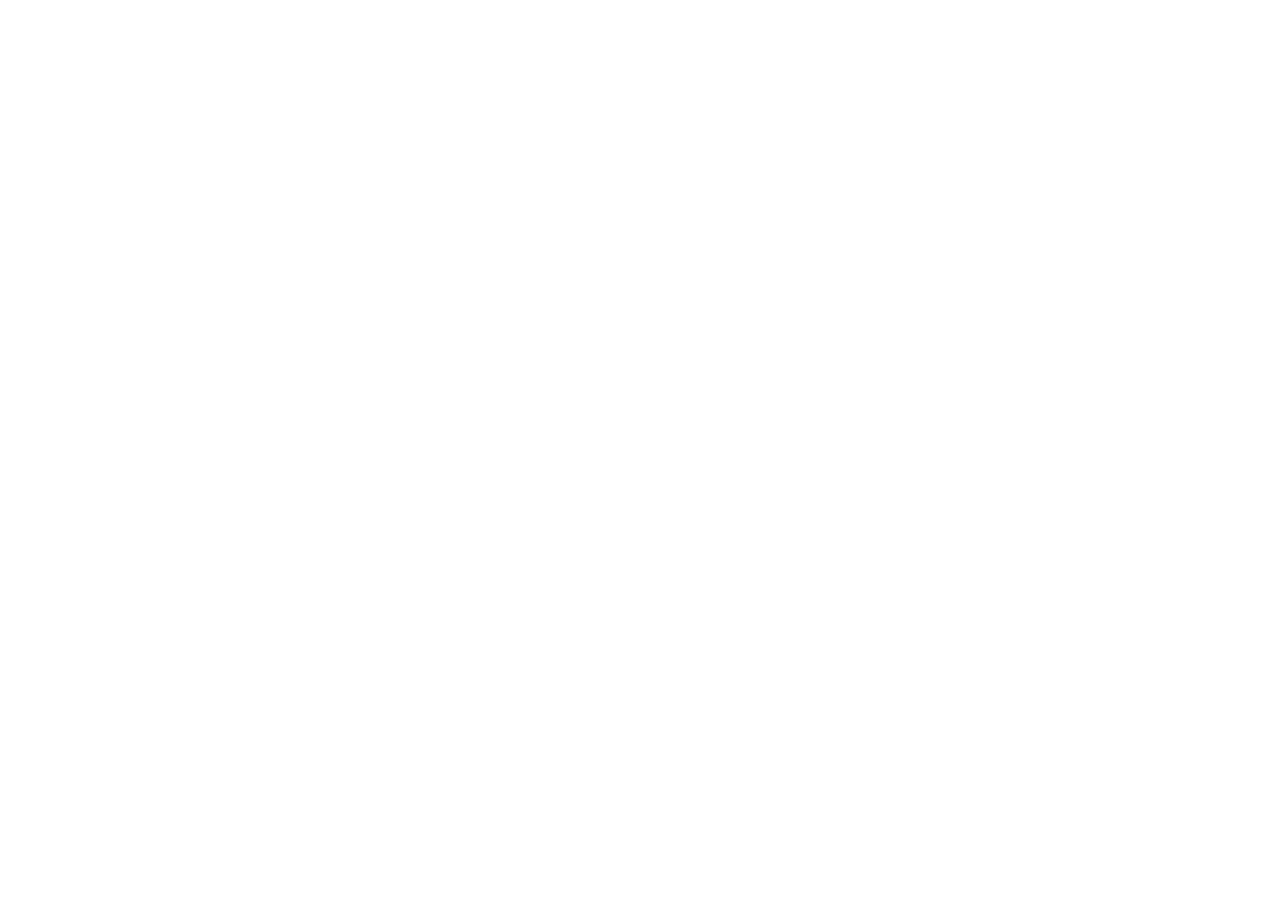
==== res/index.html @ dae38c48 "initial project layout" ====
<!DOCTYPE html>
<html lang="en">
<head>
	<title>Back</title>
	
	<meta charset="utf-8">
	<meta http-equiv="Content-Type" content="text/html;charset=UTF-8">
	<meta name="viewport" content="width=device-width, initial-scale=1">
	
	<style>
		html, body{
			width: 100%;
			height: 100%;
			margin: 0;
			padding: 0;
		}
	</style>
</head>
<body>

	<script>::src::</script>
</body>
</html>
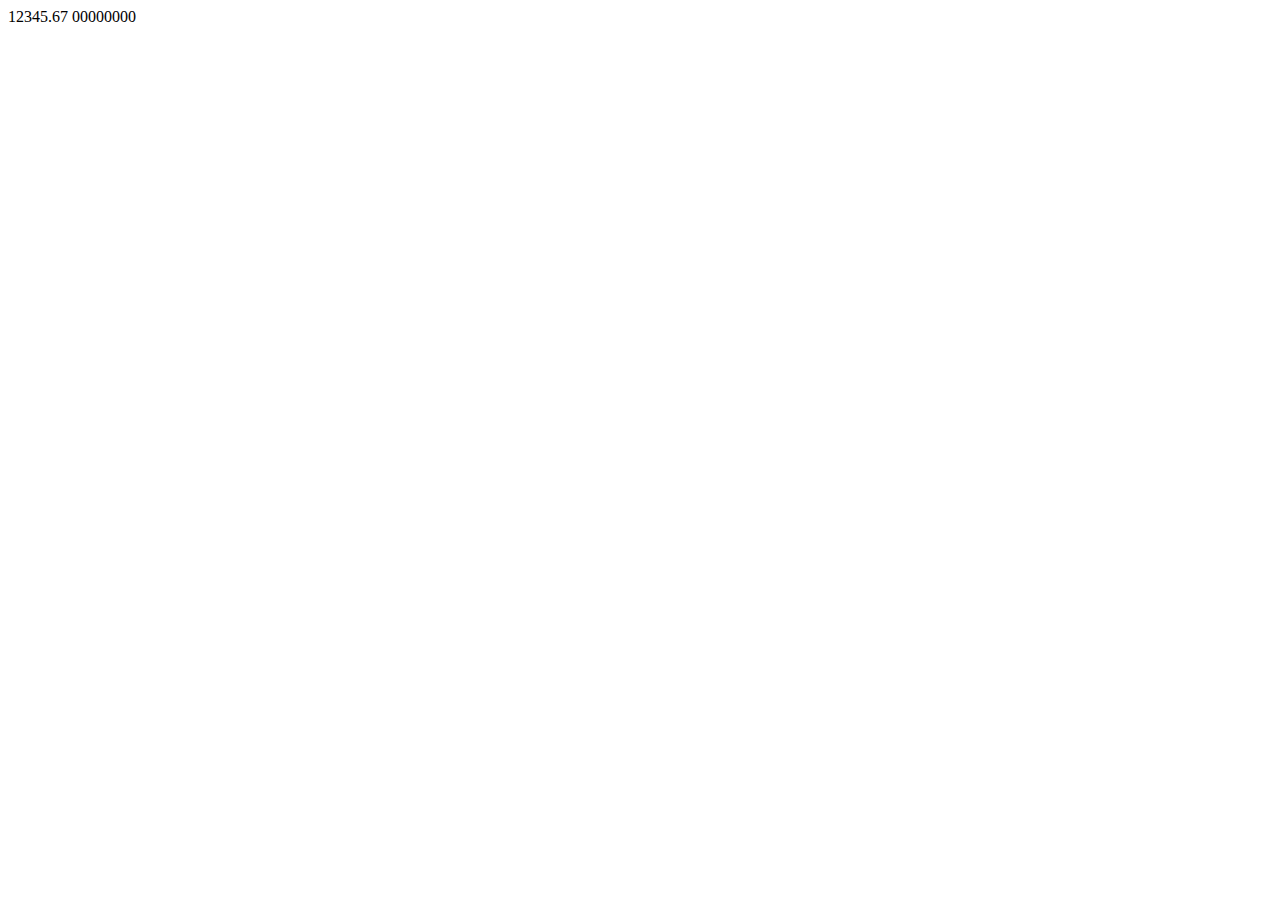
==== commit 51d8cd23: "Resources and basic project browse layout" ====
--- a/res/index.html
+++ b/res/index.html
@@ -8,16 +8,17 @@
 	<meta name="viewport" content="width=device-width, initial-scale=1">
 	
 	<style>
-		html, body{
-			width: 100%;
-			height: 100%;
-			margin: 0;
-			padding: 0;
-		}
+		::css::
 	</style>
 </head>
 <body>
-
+	<div class="container">
+		<div class="view"></div>
+		<div class="status">
+			<span id="money">12345.67</span>
+			<span id="score">00000000</span>
+		</div>
+	</div>
 	<script>::src::</script>
 </body>
 </html>